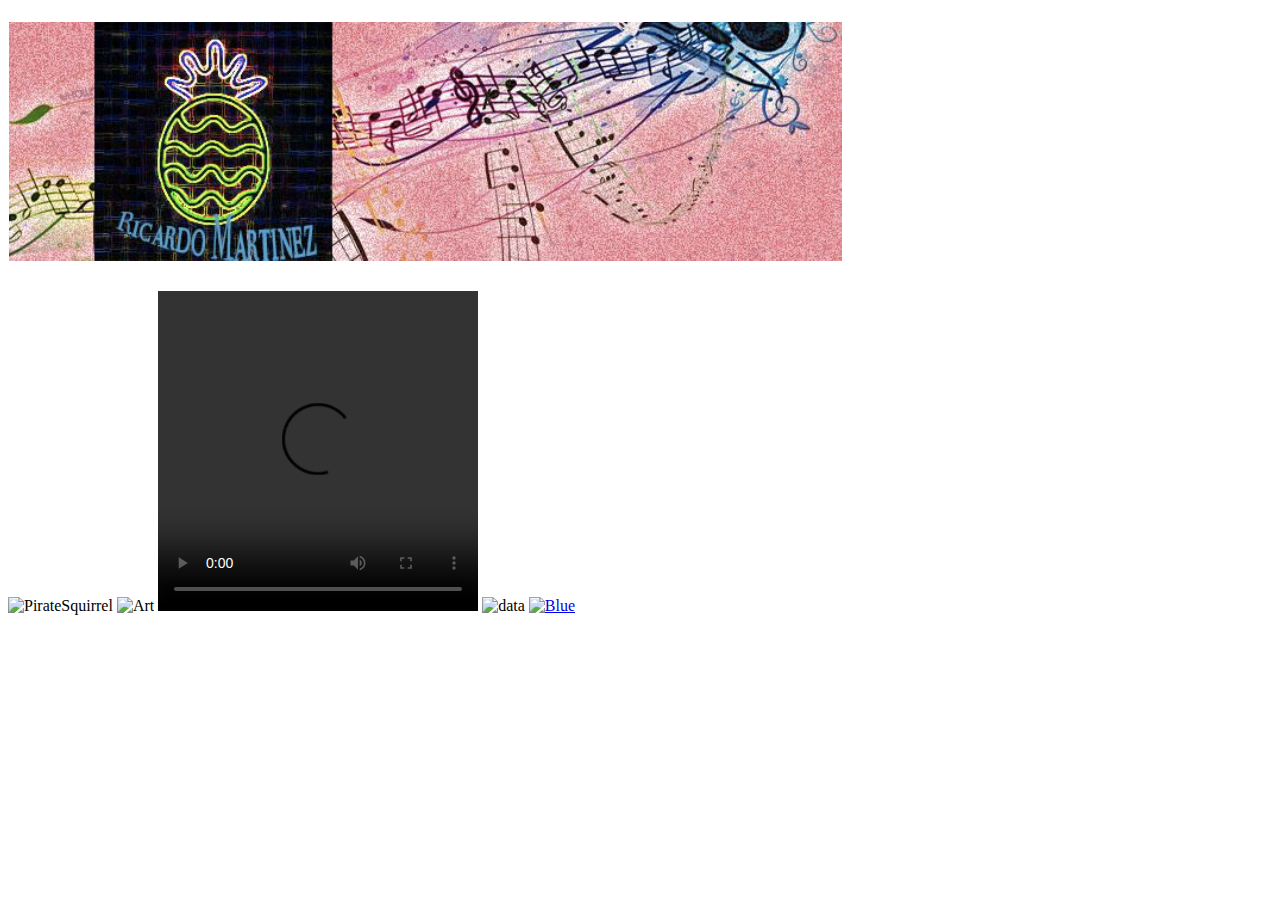
==== MyCTKSite/index.html @ b5e2570e "Add files via upload" ====
<!DOCTYPE html>
<html lang="en">

<head>
  <meta charset="UTF-8">
  <title>Basic CSS, Continued</title>
  <link href="MySite.css" rel="stylesheet" type="text/css" />
</head>

<body>
  <main>
    <h1><img class="imgbox" src="Banner.png" alt="Banner" /></h1>


  </main>

  <img class="squirrel" src="assets/PirateSquirrel.jpg" alt="PirateSquirrel" />
  <img class="Art" src="assets/uncomfortableart.jpeg" alt="Art" />
  <video width="320" height="320" autoplay controls loop preload="auto">
    <source src="assets/habbit.mov" type="video/mp4" />
  </video>
  <img class="data" src="assets/Data.jpg" alt="data" />

  <a href="BMG.pdf"><img class"bmg" scr"assets/Blue.jpeg" alt="Blue" /></a>

</body>

</html>
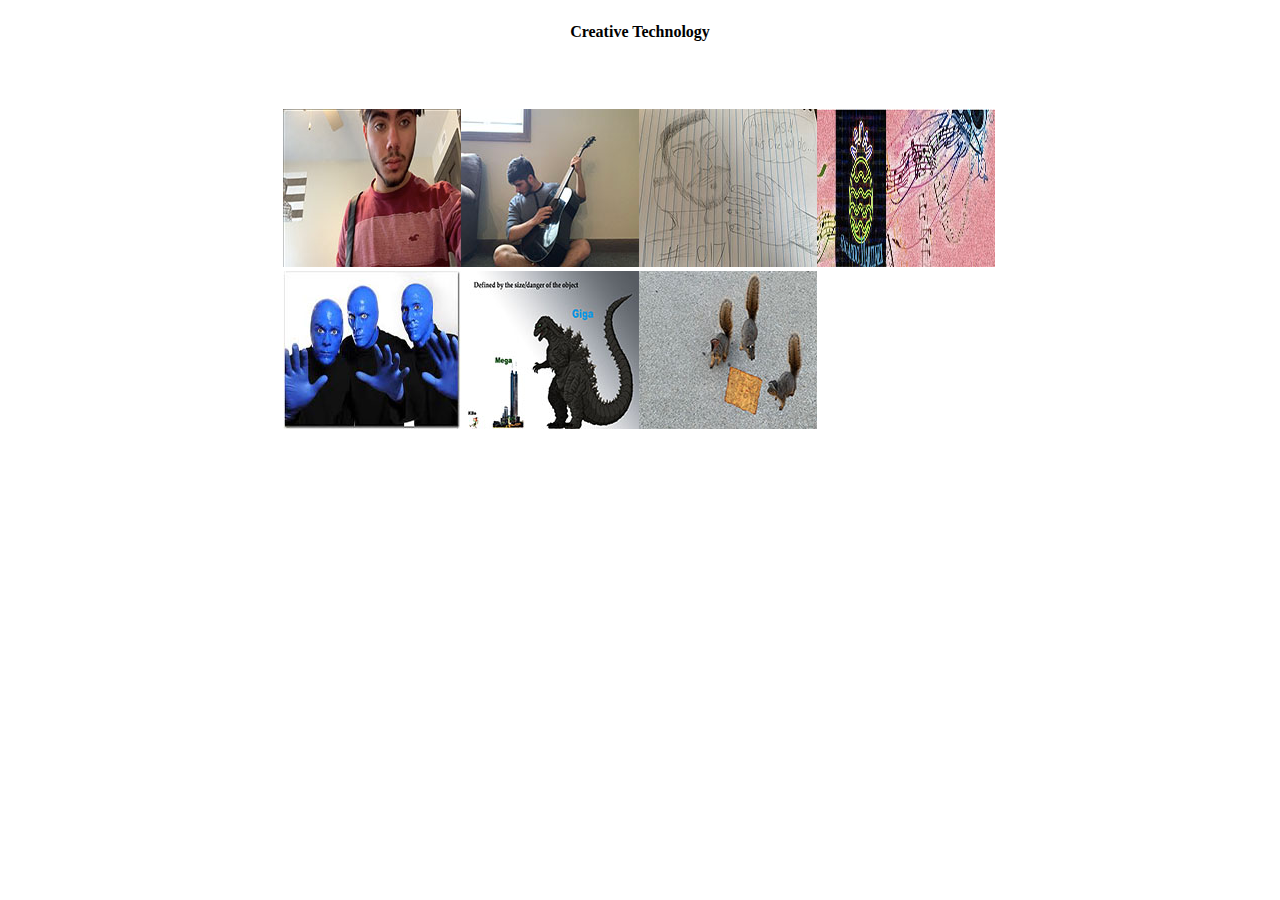
==== commit 73293d2f: "Add files via upload" ====
--- a/MyCTKSite/index.html
+++ b/MyCTKSite/index.html
@@ -1,28 +1,25 @@
-<!DOCTYPE html>
-<html lang="en">
-
+<!doctype html>
+<html>
 <head>
-  <meta charset="UTF-8">
-  <title>Basic CSS, Continued</title>
-  <link href="MySite.css" rel="stylesheet" type="text/css" />
+<meta charset="UTF-8">
+<title>Untitled Document</title>
 </head>
 
 <body>
-  <main>
-    <h1><img class="imgbox" src="Banner.png" alt="Banner" /></h1>
-
-
-  </main>
-
-  <img class="squirrel" src="assets/PirateSquirrel.jpg" alt="PirateSquirrel" />
-  <img class="Art" src="assets/uncomfortableart.jpeg" alt="Art" />
-  <video width="320" height="320" autoplay controls loop preload="auto">
-    <source src="assets/habbit.mov" type="video/mp4" />
-  </video>
-  <img class="data" src="assets/Data.jpg" alt="data" />
-
-  <a href="BMG.pdf"><img class"bmg" scr"assets/Blue.jpeg" alt="Blue" /></a>
-
+<table width="720" border="0" align="center">
+  <tbody>
+    <tr>
+      <th height="42" scope="col"><strong>Creative Technology</strong></th>
+    </tr>
+  </tbody>
+</table>
+<p>&nbsp;</p>
+<table width="720" height="324" border="0" align="center">
+  <tbody>
+    <tr>
+      <th width="791" height="320" align="left" valign="top" scope="col"><a href="images/habbit.mov"><img src="thumbnail/Habbit_th.jpg" width="178" height="158" alt=""/></a><a href="images/Remix.jpg"><img src="thumbnail/Remix_th.jpg" width="178" height="158" alt=""/></a><a href="images/uncomfortableart.jpg"><img src="thumbnail/uncomfortableart_th.jpg" width="178" height="158" alt=""/></a><a href="Banner.png"><img src="thumbnail/Banner_th.jpg" width="178" height="158" alt=""/></a><a href="images/BMG.pdf"><img src="thumbnail/Blue_th.jpg" width="178" height="158" alt=""/></a><a href="images/Data-representation.jpg"><img src="thumbnail/Data_th.jpg" width="178" height="158" alt=""/></a><a href="images/PirateSquirrel.jpg"><img src="thumbnail/PirateSquirrel_th.jpg" width="178" height="158" alt=""/></a></th>
+    </tr>
+  </tbody>
+</table>
 </body>
-
 </html>
